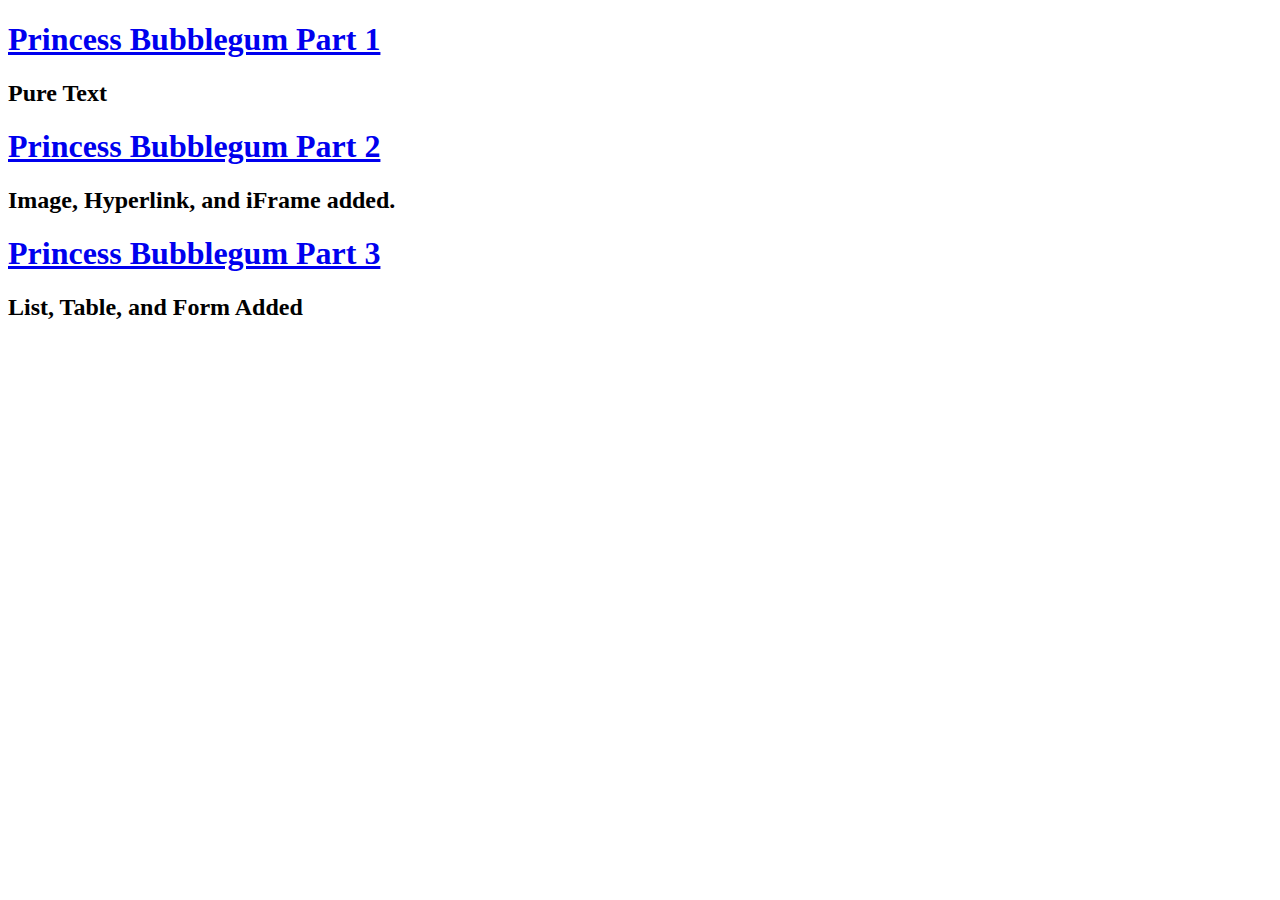
==== index.html @ 48c2f776 "initial commit" ====
<!DOCTYPE html>
<html>
    <head>
        <meta charset="utf-8">
        <title>HTML Experiments</title>
    </head>
    
    <body>
        <h1><a href="/pb1.html">Princess Bubblegum Part 1</a></h1>
        <h2>Pure Text</h2>
        <h1><a href="/pb2.html">Princess Bubblegum Part 2</a></h1>
        <h2>Image, Hyperlink, and iFrame added.</h2>
        <h1><a href="/pb3.html">Princess Bubblegum Part 3</a></h1>
        <h2>List, Table, and Form Added</h2>
    </body>
    
</html>
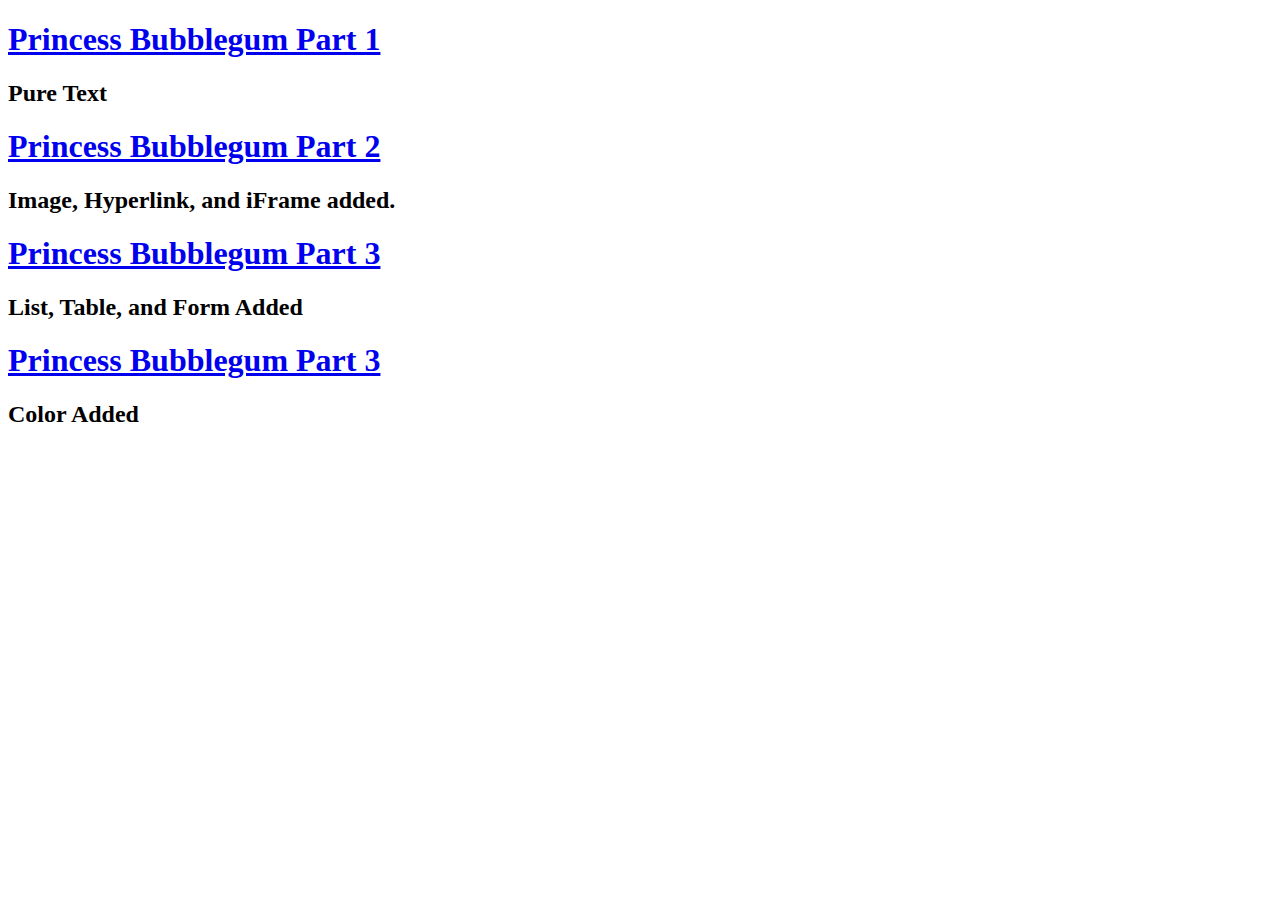
==== commit 73d64d82: "pb4 added" ====
--- a/index.html
+++ b/index.html
@@ -6,12 +6,15 @@
     </head>
     
     <body>
-        <h1><a href="/pb1.html">Princess Bubblegum Part 1</a></h1>
+        <h1><a href="pb1.html">Princess Bubblegum Part 1</a></h1>
         <h2>Pure Text</h2>
-        <h1><a href="/pb2.html">Princess Bubblegum Part 2</a></h1>
+        <h1><a href="pb2.html">Princess Bubblegum Part 2</a></h1>
         <h2>Image, Hyperlink, and iFrame added.</h2>
-        <h1><a href="/pb3.html">Princess Bubblegum Part 3</a></h1>
+        <h1><a href="pb3.html">Princess Bubblegum Part 3</a></h1>
         <h2>List, Table, and Form Added</h2>
+        <h1><a href="pb4.html">Princess Bubblegum Part 3</a></h1>
+        <h2>Color Added</h2>
+        
     </body>
     
 </html>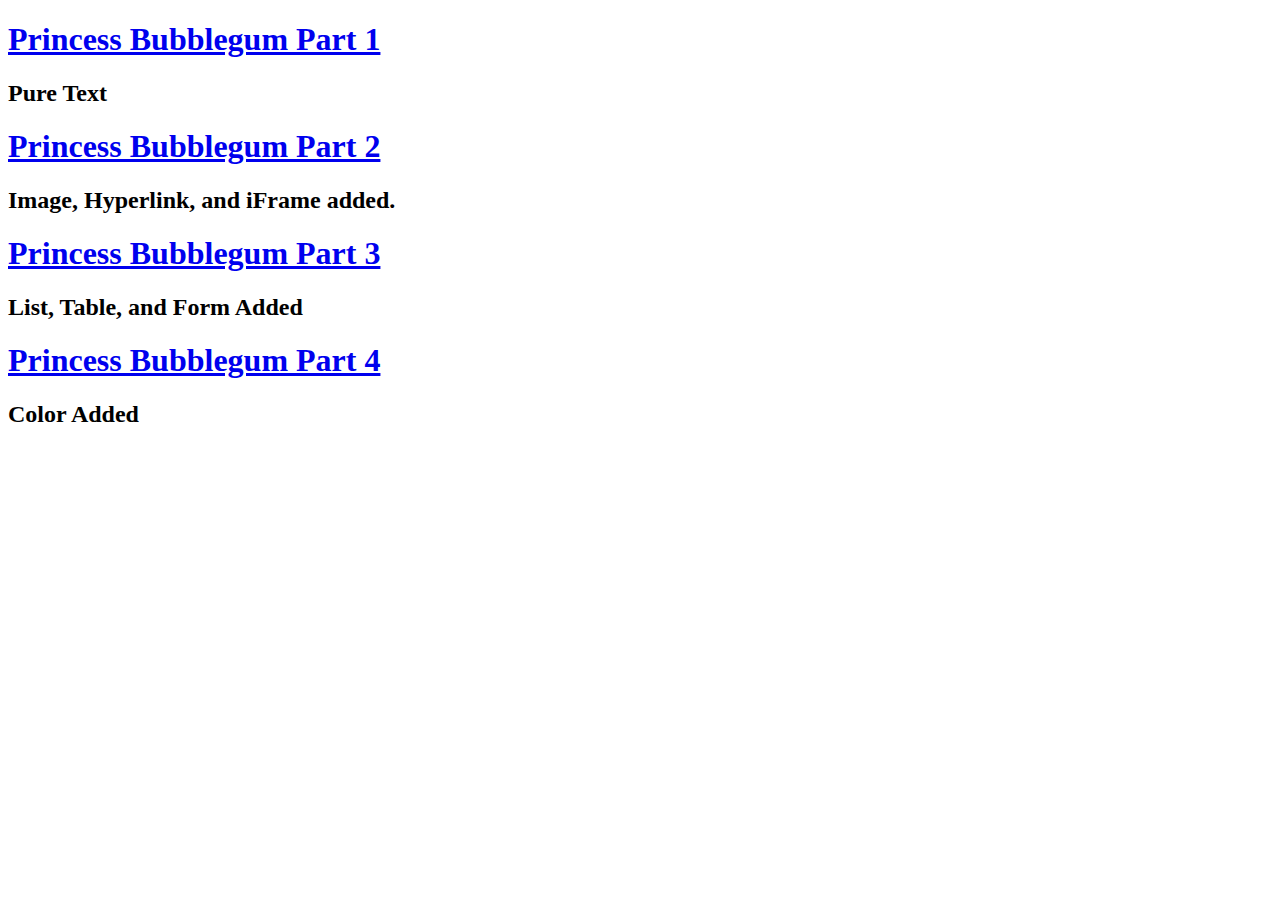
==== commit e5c1d325: "fixed numbering" ====
--- a/index.html
+++ b/index.html
@@ -12,7 +12,7 @@
         <h2>Image, Hyperlink, and iFrame added.</h2>
         <h1><a href="pb3.html">Princess Bubblegum Part 3</a></h1>
         <h2>List, Table, and Form Added</h2>
-        <h1><a href="pb4.html">Princess Bubblegum Part 3</a></h1>
+        <h1><a href="pb4.html">Princess Bubblegum Part 4</a></h1>
         <h2>Color Added</h2>
         
     </body>
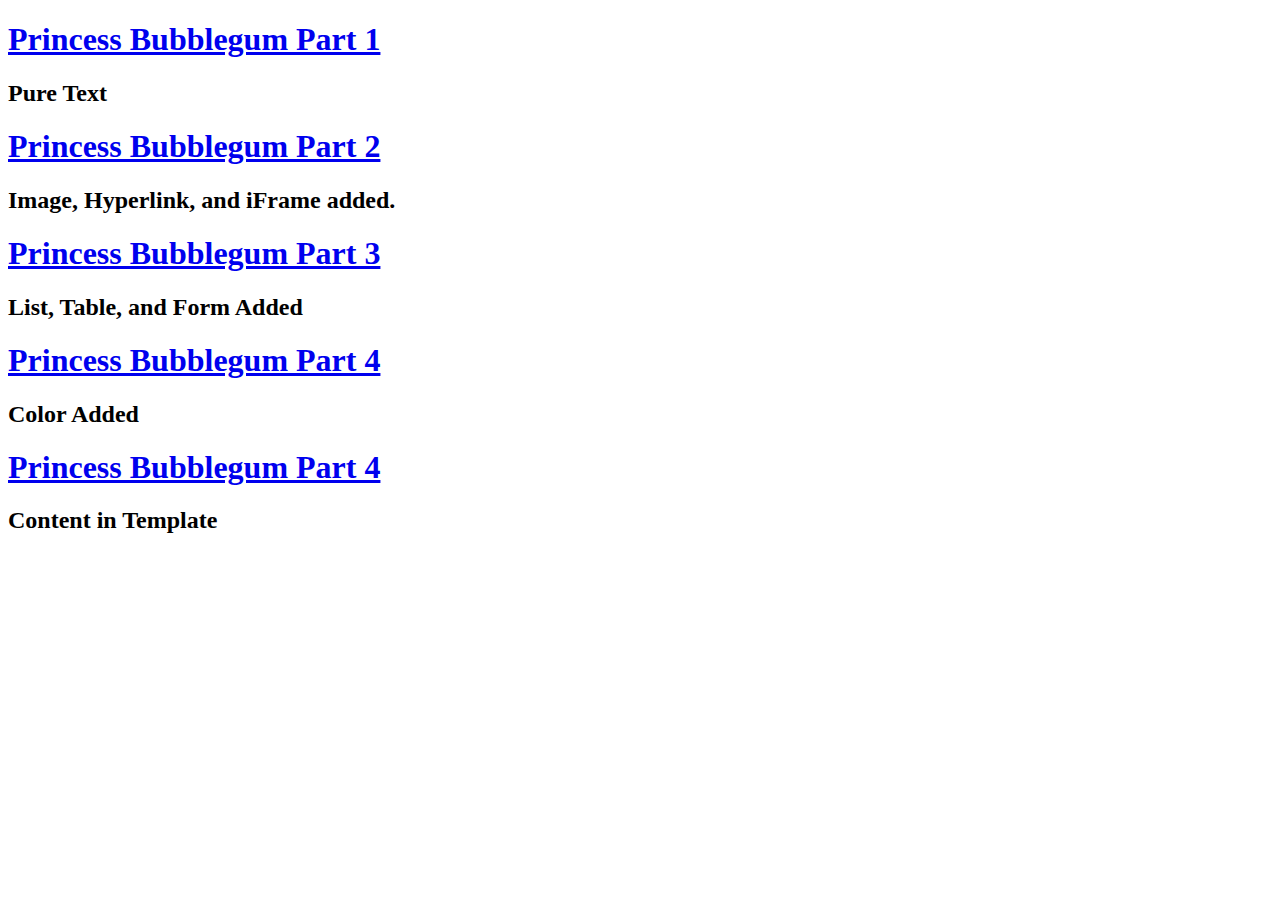
==== commit d4050ad1: "pb5 added" ====
--- a/index.html
+++ b/index.html
@@ -14,6 +14,8 @@
         <h2>List, Table, and Form Added</h2>
         <h1><a href="pb4.html">Princess Bubblegum Part 4</a></h1>
         <h2>Color Added</h2>
+        <h1><a href="pb5.html">Princess Bubblegum Part 4</a></h1>
+        <h2>Content in Template</h2>
         
     </body>
     
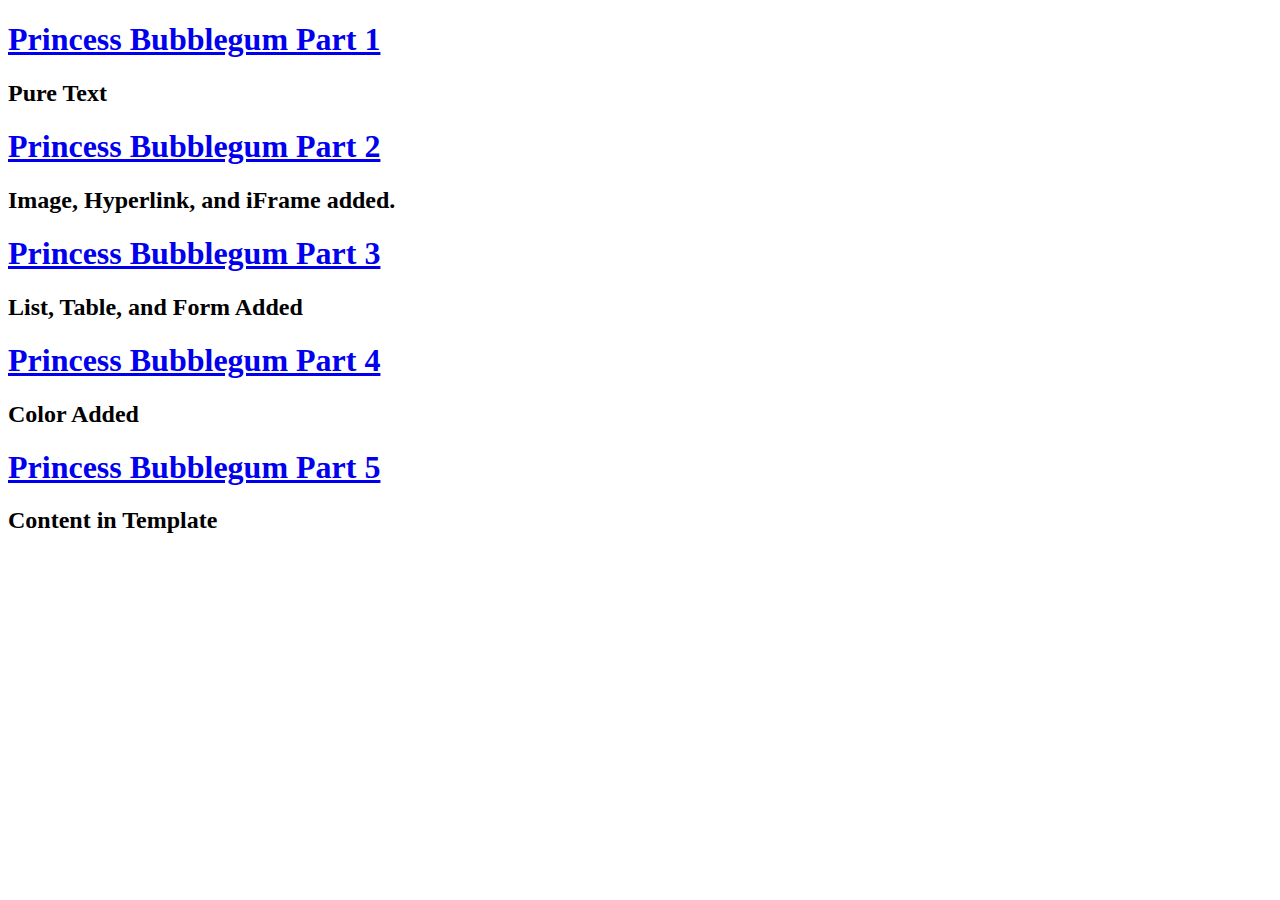
==== commit 52d2cc93: "fixed index.html" ====
--- a/index.html
+++ b/index.html
@@ -14,7 +14,7 @@
         <h2>List, Table, and Form Added</h2>
         <h1><a href="pb4.html">Princess Bubblegum Part 4</a></h1>
         <h2>Color Added</h2>
-        <h1><a href="pb5.html">Princess Bubblegum Part 4</a></h1>
+        <h1><a href="pb5.html">Princess Bubblegum Part 5</a></h1>
         <h2>Content in Template</h2>
         
     </body>
